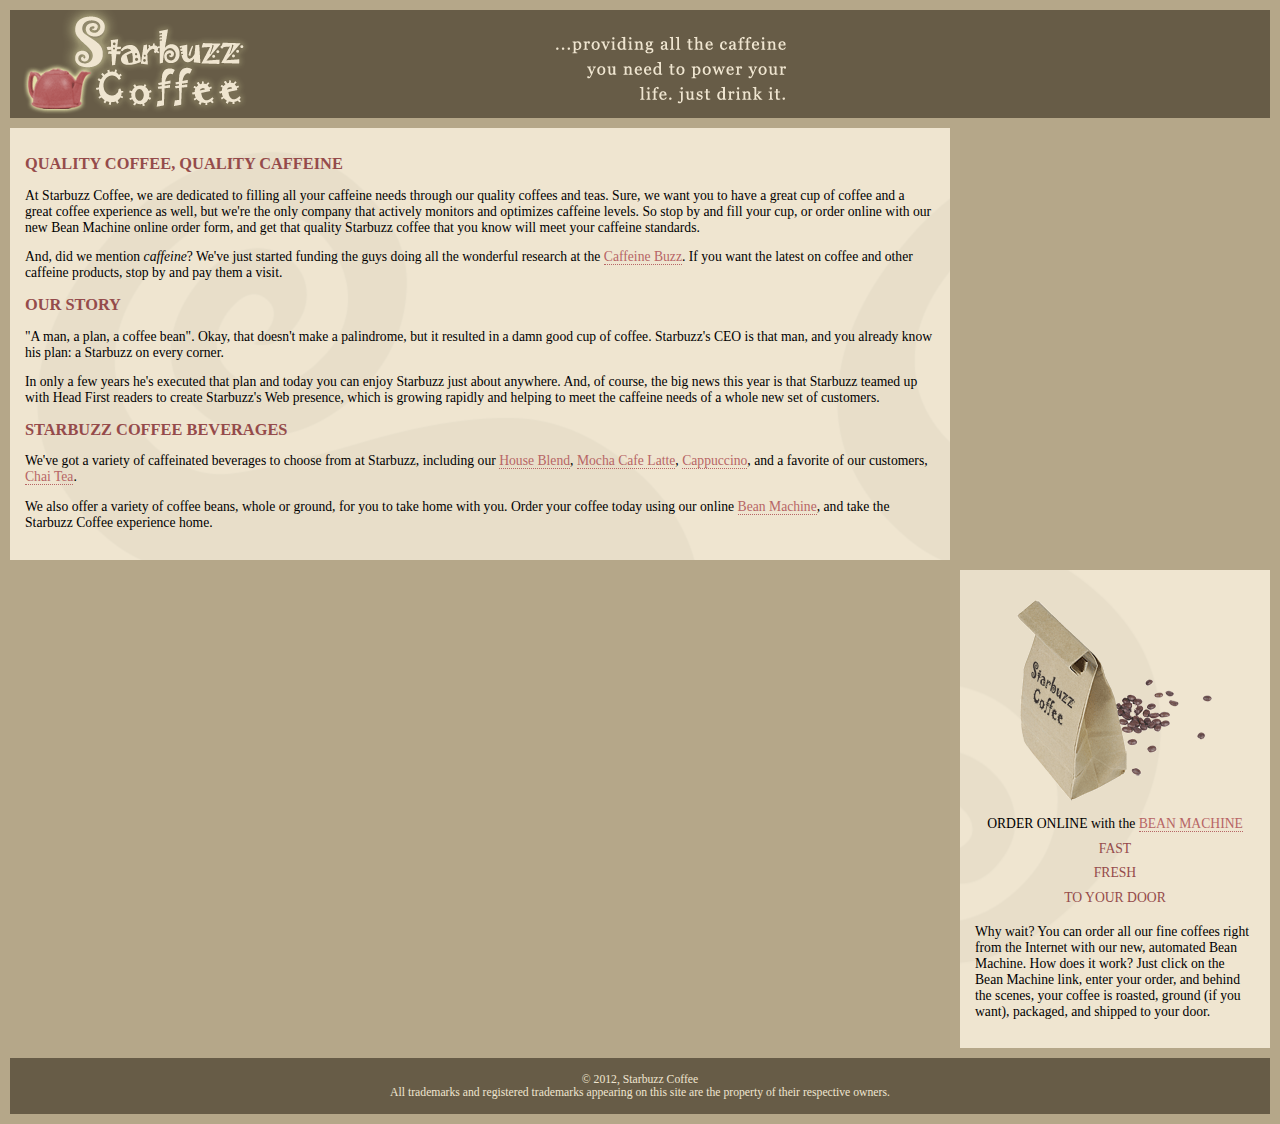
==== index.html @ 04c8e652 "新的页面" ====
<!DOCTYPE html>
<html>
  <head>
    <meta charset="utf-8">
    <title>Starbuzz Coffee</title>
    <link rel="stylesheet" type="text/css" href="starbuzz.css">
  </head> 

  <body>
    <div id="header">
      <img src="images/header.gif" alt="Starbuzz Coffee header image">
    </div>

    <div id="main">
      <h1>QUALITY COFFEE, QUALITY CAFFEINE</h1>
      <p>
        At Starbuzz Coffee, we are dedicated to filling all your  caffeine needs through our 
        quality coffees and teas. Sure, we want you to have a great cup of coffee and a great 
        coffee experience as well, but we're the only company that actively monitors and 
        optimizes caffeine levels. So stop by and fill your cup, or order online with our new Bean 
        Machine online order form, and get that quality Starbuzz coffee that you know will meet 
        your caffeine standards.
      </p>
      <p>
        And, did we mention <em>caffeine</em>? We've just started funding the guys doing all 
        the wonderful research at the <a href="http://buzz.wickedlysmart.com"
        title="Read all about caffeine on the Buzz">Caffeine Buzz</a>.
        If you want the latest on coffee and other caffeine products, 
        stop by and pay them a visit.
      </p>
      <h1>OUR STORY</h1>
      <p>
        "A man, a plan, a coffee bean". Okay, that doesn't make a palindrome, but it resulted
        in a damn good cup of coffee.  Starbuzz's CEO is that man, and you already know his 
        plan: a Starbuzz on every corner.
      </p> 
      <p>In only a few years he's executed that plan and today 
        you can enjoy Starbuzz just about anywhere.  And, of course, the big news this year 
        is that Starbuzz teamed up with Head First readers to create Starbuzz's Web presence,  
        which is growing rapidly and helping to meet the caffeine needs of a whole new set of 
        customers.  
      </p>
      <h1>STARBUZZ COFFEE BEVERAGES</h1>
      <p>
        We've got a variety of caffeinated beverages to choose
        from at Starbuzz, including our 
        <a href="beverages.html#house" title="House Blend">House Blend</a>,
        <a href="beverages.html#mocha" title="Mocha Cafe Latte">Mocha Cafe Latte</a>, 
        <a href="beverages.html#cappuccino" title="Cappuccino">Cappuccino</a>,
        and a favorite of our customers, 
        <a href="beverages.html#chai" title="Chai Tea">Chai Tea</a>.
      </p>
      <p>
        We also offer a variety of coffee beans, whole or ground, for you to
        take home with you.  Order your coffee today using our online
        <a href="form.html">Bean Machine</a>, and take
        the Starbuzz Coffee experience home.
      </p>
    </div>

    <div id="sidebar">
      <p class="beanheading">
        <img src="images/bag.gif" alt="Bean Machine bag">
        <br>
        ORDER ONLINE
        with the 
        <a href="form.html">BEAN MACHINE</a>
        <br>
        <span class="slogan">
            FAST <br>
            FRESH <br>
            TO YOUR DOOR <br>
        </span>
      </p>
      <p>
        Why wait?  You can order all our fine coffees right from the Internet with our new, 
        automated Bean Machine.  How does it work?  Just click on the Bean Machine link, 
        enter your order, and behind the scenes, your coffee is roasted, ground 
        (if you want), packaged, and shipped to your door.
      </p>
    </div>

    <div id="footer">
      &copy; 2012, Starbuzz Coffee
      <br>
      All trademarks and registered trademarks appearing on 
      this site are the property of their respective owners.
    </div>

  </body>
</html>
---- starbuzz.css ----
body { 
  background-color: #b5a789;
  font-family:      Georgia, "Times New Roman", Times, serif;
  font-size:        small;
  margin:           0px;
}

#header {
  background-color: #675c47;
  margin:           10px;
  height:           108px;
}

#main {
  background:       #efe5d0 url(images/background.gif) top left;
  font-size:        105%;
  padding:          15px;
  margin:           0px 10px 10px 10px;
  margin: 0px 330px 10px 10px;
}

#sidebar {
  background:       #efe5d0 url(images/background.gif) bottom right;
  font-size:        105%;
  padding:          15px;
  margin:           0px 10px 10px 10px;
  width: 280px;
  float: right;
}

#footer {
  background-color: #675c47;
  color:            #efe5d0;
  text-align:       center;
  padding:          15px;
  margin:           10px;
  font-size:        90%;
  clear: right;
  }

h1 {
  font-size:        120%;
  color:            #954b4b;
}

.slogan { color: #954b4b; }

.beanheading {
  text-align:       center;
  line-height:      1.8em;
}

a:link {
  color:            #b76666;
  text-decoration:  none;
  border-bottom:    thin dotted #b76666;
}
a:visited {
  color:            #675c47;
  text-decoration:  none;
  border-bottom:    thin dotted #675c47;
}
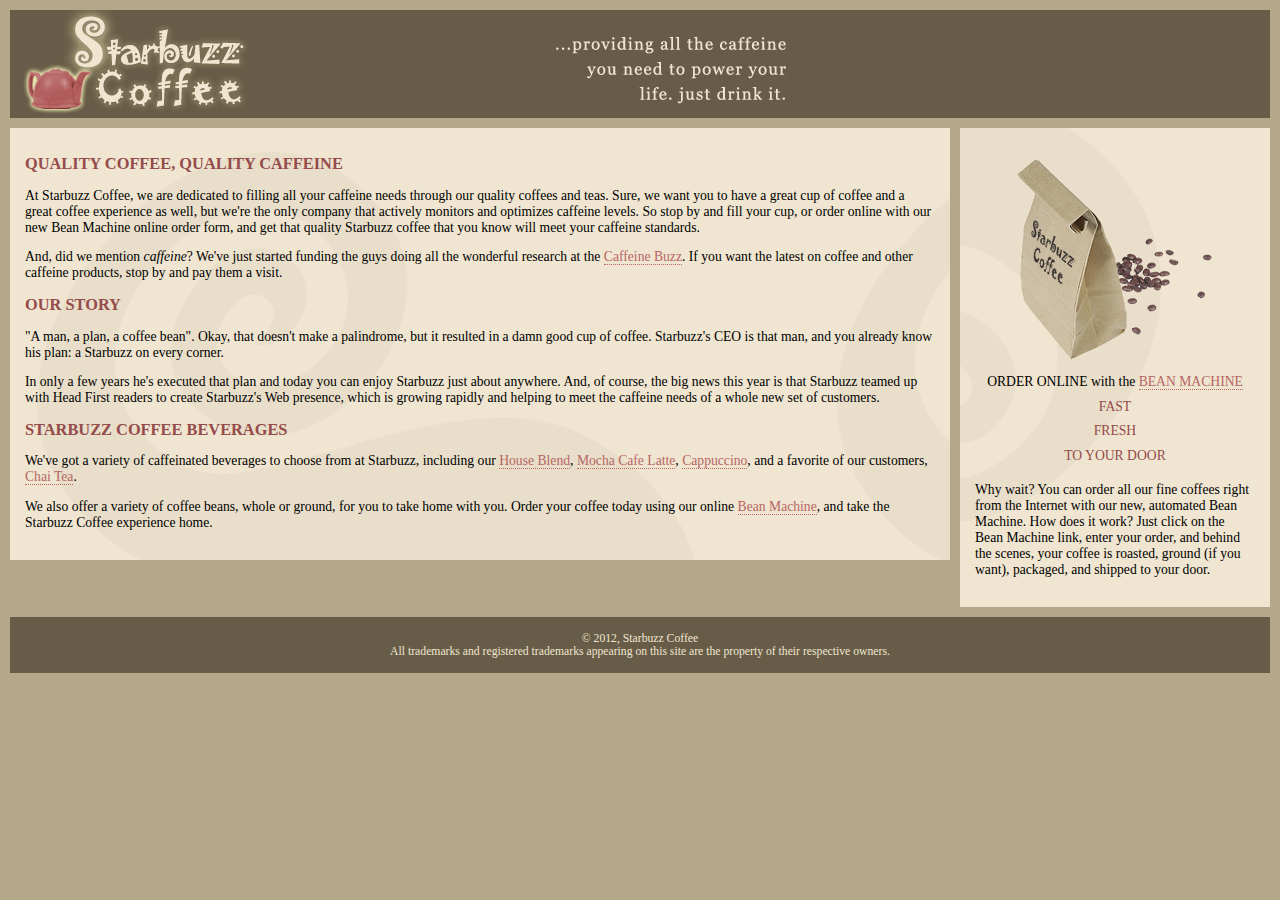
==== commit 711bcbc7: "边框移动到页眉下面" ====
--- a/index.html
+++ b/index.html
@@ -7,9 +7,33 @@
   </head> 
 
   <body>
+
     <div id="header">
+
       <img src="images/header.gif" alt="Starbuzz Coffee header image">
+
     </div>
+    <div id="sidebar">
+        <p class="beanheading">
+          <img src="images/bag.gif" alt="Bean Machine bag">
+          <br>
+          ORDER ONLINE
+          with the 
+          <a href="form.html">BEAN MACHINE</a>
+          <br>
+          <span class="slogan">
+              FAST <br>
+              FRESH <br>
+              TO YOUR DOOR <br>
+          </span>
+        </p>
+        <p>
+          Why wait?  You can order all our fine coffees right from the Internet with our new, 
+          automated Bean Machine.  How does it work?  Just click on the Bean Machine link, 
+          enter your order, and behind the scenes, your coffee is roasted, ground 
+          (if you want), packaged, and shipped to your door.
+        </p>
+      </div>
 
     <div id="main">
       <h1>QUALITY COFFEE, QUALITY CAFFEINE</h1>
@@ -58,28 +82,8 @@
       </p>
     </div>
 
-    <div id="sidebar">
-      <p class="beanheading">
-        <img src="images/bag.gif" alt="Bean Machine bag">
-        <br>
-        ORDER ONLINE
-        with the 
-        <a href="form.html">BEAN MACHINE</a>
-        <br>
-        <span class="slogan">
-            FAST <br>
-            FRESH <br>
-            TO YOUR DOOR <br>
-        </span>
-      </p>
-      <p>
-        Why wait?  You can order all our fine coffees right from the Internet with our new, 
-        automated Bean Machine.  How does it work?  Just click on the Bean Machine link, 
-        enter your order, and behind the scenes, your coffee is roasted, ground 
-        (if you want), packaged, and shipped to your door.
-      </p>
-    </div>
-
+    
+   
     <div id="footer">
       &copy; 2012, Starbuzz Coffee
       <br>
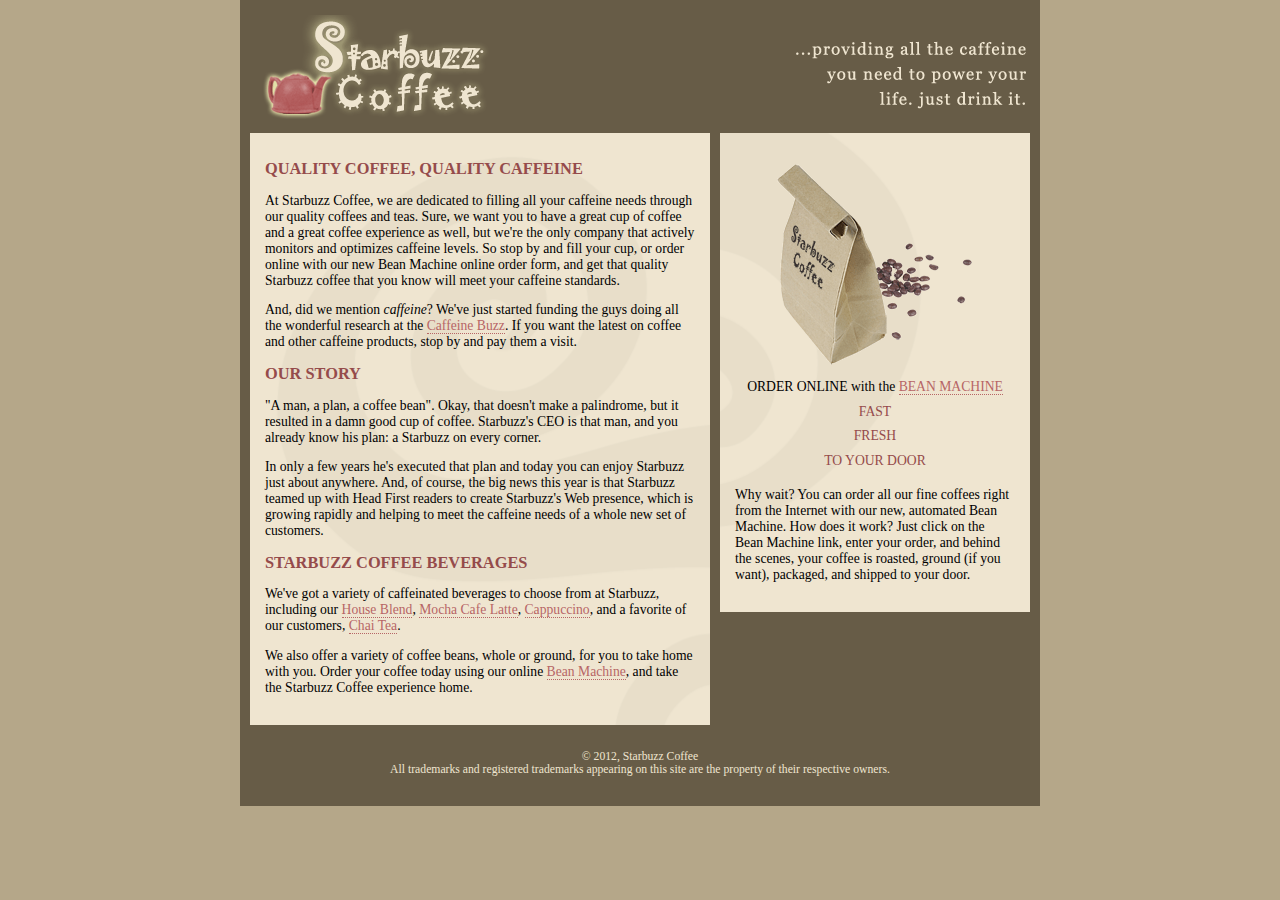
==== commit e4ed03a3: "冻结测试" ====
--- a/index.html
+++ b/index.html
@@ -7,9 +7,8 @@
   </head> 
 
   <body>
-
+    <div id="allcontent">
     <div id="header">
-
       <img src="images/header.gif" alt="Starbuzz Coffee header image">
 
     </div>
@@ -33,6 +32,7 @@
           enter your order, and behind the scenes, your coffee is roasted, ground 
           (if you want), packaged, and shipped to your door.
         </p>
+      
       </div>
 
     <div id="main">
@@ -90,7 +90,7 @@
       All trademarks and registered trademarks appearing on 
       this site are the property of their respective owners.
     </div>
-
+  </div>
   </body>
 </html>
 
--- a/starbuzz.css
+++ b/starbuzz.css
@@ -60,3 +60,11 @@
   text-decoration:  none;
   border-bottom:    thin dotted #675c47;
 }
+#allcontent{
+  width: 800px;
+  padding-top: 5px;
+  padding-bottom: 5px;
+  background-color: #675c47;
+  margin-left: auto;
+  margin: auto;
+}
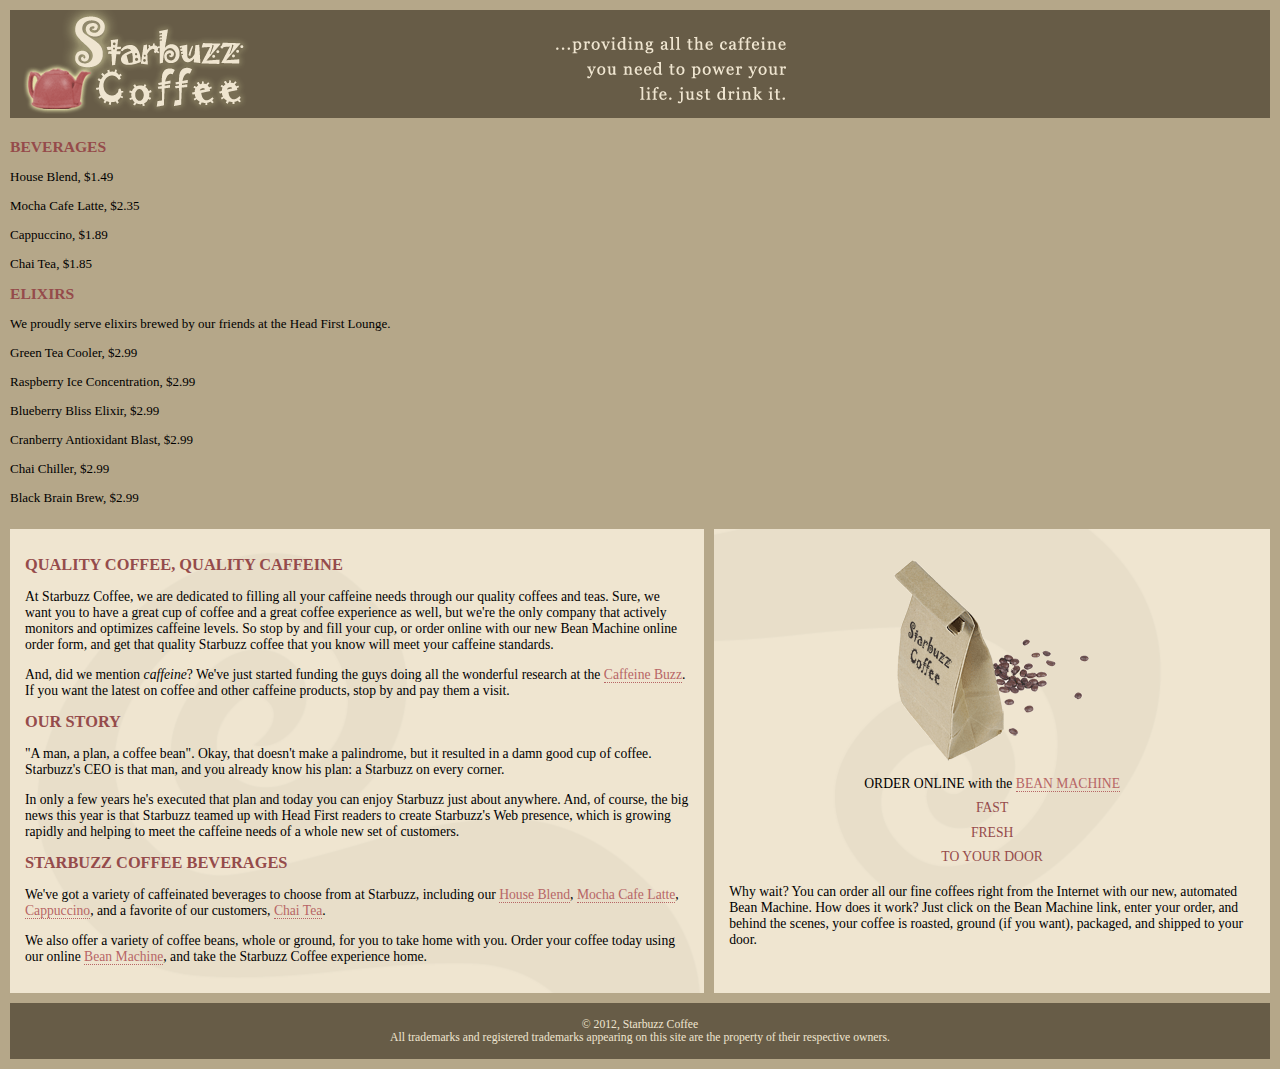
==== commit dfa753dd: "jian ju" ====
--- a/index.html
+++ b/index.html
@@ -7,34 +7,32 @@
   </head> 
 
   <body>
-    <div id="allcontent">
+ 
     <div id="header">
       <img src="images/header.gif" alt="Starbuzz Coffee header image">
+    </div>
 
-    </div>
-    <div id="sidebar">
-        <p class="beanheading">
-          <img src="images/bag.gif" alt="Bean Machine bag">
-          <br>
-          ORDER ONLINE
-          with the 
-          <a href="form.html">BEAN MACHINE</a>
-          <br>
-          <span class="slogan">
-              FAST <br>
-              FRESH <br>
-              TO YOUR DOOR <br>
-          </span>
-        </p>
-        <p>
-          Why wait?  You can order all our fine coffees right from the Internet with our new, 
-          automated Bean Machine.  How does it work?  Just click on the Bean Machine link, 
-          enter your order, and behind the scenes, your coffee is roasted, ground 
-          (if you want), packaged, and shipped to your door.
-        </p>
-      
-      </div>
-
+ 
+    <div id="drinks">
+    <div id="tableContainer">
+    <div id="tableRow">
+            <h1>BEVERAGES</h1>
+              <p>House Blend, $1.49</p>
+              <p>Mocha Cafe Latte, $2.35</p>
+              <p>Cappuccino, $1.89</p>
+              <p>Chai Tea, $1.85</p>
+            <h1>ELIXIRS</h1>
+              <p>
+                We proudly serve elixirs brewed by our friends
+                at the Head First Lounge.
+              </p>
+              <p>Green Tea Cooler, $2.99</p>
+              <p>Raspberry Ice Concentration, $2.99</p>
+              <p>Blueberry Bliss Elixir, $2.99</p>
+              <p>Cranberry Antioxidant Blast, $2.99</p>
+              <p>Chai Chiller, $2.99</p>
+              <p>Black Brain Brew, $2.99</p>
+          </div>
     <div id="main">
       <h1>QUALITY COFFEE, QUALITY CAFFEINE</h1>
       <p>
@@ -45,6 +43,7 @@
         Machine online order form, and get that quality Starbuzz coffee that you know will meet 
         your caffeine standards.
       </p>
+     
       <p>
         And, did we mention <em>caffeine</em>? We've just started funding the guys doing all 
         the wonderful research at the <a href="http://buzz.wickedlysmart.com"
@@ -64,8 +63,11 @@
         which is growing rapidly and helping to meet the caffeine needs of a whole new set of 
         customers.  
       </p>
+    
+     
       <h1>STARBUZZ COFFEE BEVERAGES</h1>
       <p>
+       
         We've got a variety of caffeinated beverages to choose
         from at Starbuzz, including our 
         <a href="beverages.html#house" title="House Blend">House Blend</a>,
@@ -81,15 +83,36 @@
         the Starbuzz Coffee experience home.
       </p>
     </div>
+      <div id="sidebar">
+          <p class="beanheading">
+            <img src="images/bag.gif" alt="Bean Machine bag">
+            <br>
+            ORDER ONLINE
+            with the 
+            <a href="form.html">BEAN MACHINE</a>
+            <br>
+            <span class="slogan">
+                FAST <br>
+                FRESH <br>
+                TO YOUR DOOR <br>
+            </span>
+    
+          </p>
+          <p>
+            Why wait?  You can order all our fine coffees right from the Internet with our new, 
+            automated Bean Machine.  How does it work?  Just click on the Bean Machine link, 
+            enter your order, and behind the scenes, your coffee is roasted, ground 
+            (if you want), packaged, and shipped to your door.
+          </p>
+    </div>
+     </div>
+    </div>
 
-    
-   
     <div id="footer">
       &copy; 2012, Starbuzz Coffee
       <br>
       All trademarks and registered trademarks appearing on 
       this site are the property of their respective owners.
-    </div>
   </div>
   </body>
 </html>
--- a/starbuzz.css
+++ b/starbuzz.css
@@ -7,25 +7,25 @@
 
 #header {
   background-color: #675c47;
-  margin:           10px;
+  margin:           10px 10px 0px 10px;
   height:           108px;
 }
 
 #main {
+  display: table-cell;
   background:       #efe5d0 url(images/background.gif) top left;
   font-size:        105%;
   padding:          15px;
-  margin:           0px 10px 10px 10px;
-  margin: 0px 330px 10px 10px;
+  vertical-align: top;
 }
 
 #sidebar {
+  display: table-cell;
   background:       #efe5d0 url(images/background.gif) bottom right;
   font-size:        105%;
   padding:          15px;
-  margin:           0px 10px 10px 10px;
-  width: 280px;
-  float: right;
+  vertical-align: top;
+   
 }
 
 #footer {
@@ -33,10 +33,9 @@
   color:            #efe5d0;
   text-align:       center;
   padding:          15px;
-  margin:           10px;
+  margin:           0px 10px 10px 10px;
   font-size:        90%;
-  clear: right;
-  }
+}
 
 h1 {
   font-size:        120%;
@@ -60,11 +59,25 @@
   text-decoration:  none;
   border-bottom:    thin dotted #675c47;
 }
-#allcontent{
-  width: 800px;
-  padding-top: 5px;
-  padding-bottom: 5px;
-  background-color: #675c47;
-  margin-left: auto;
-  margin: auto;
+div#tableContainer{
+  display: table;
+ 
 }
+div#tableRow{
+  display: table-row;
+}
+#tableContainer{
+  display: table;
+  border-spacing: 10px;
+}
+#tableRow{
+  display: table-row;
+}
+#diinks{
+  display: table-cell;
+  background-color: #efe5d0;
+  width: 20px;
+  padding: 15px;
+  vertical-align: top;
+
+}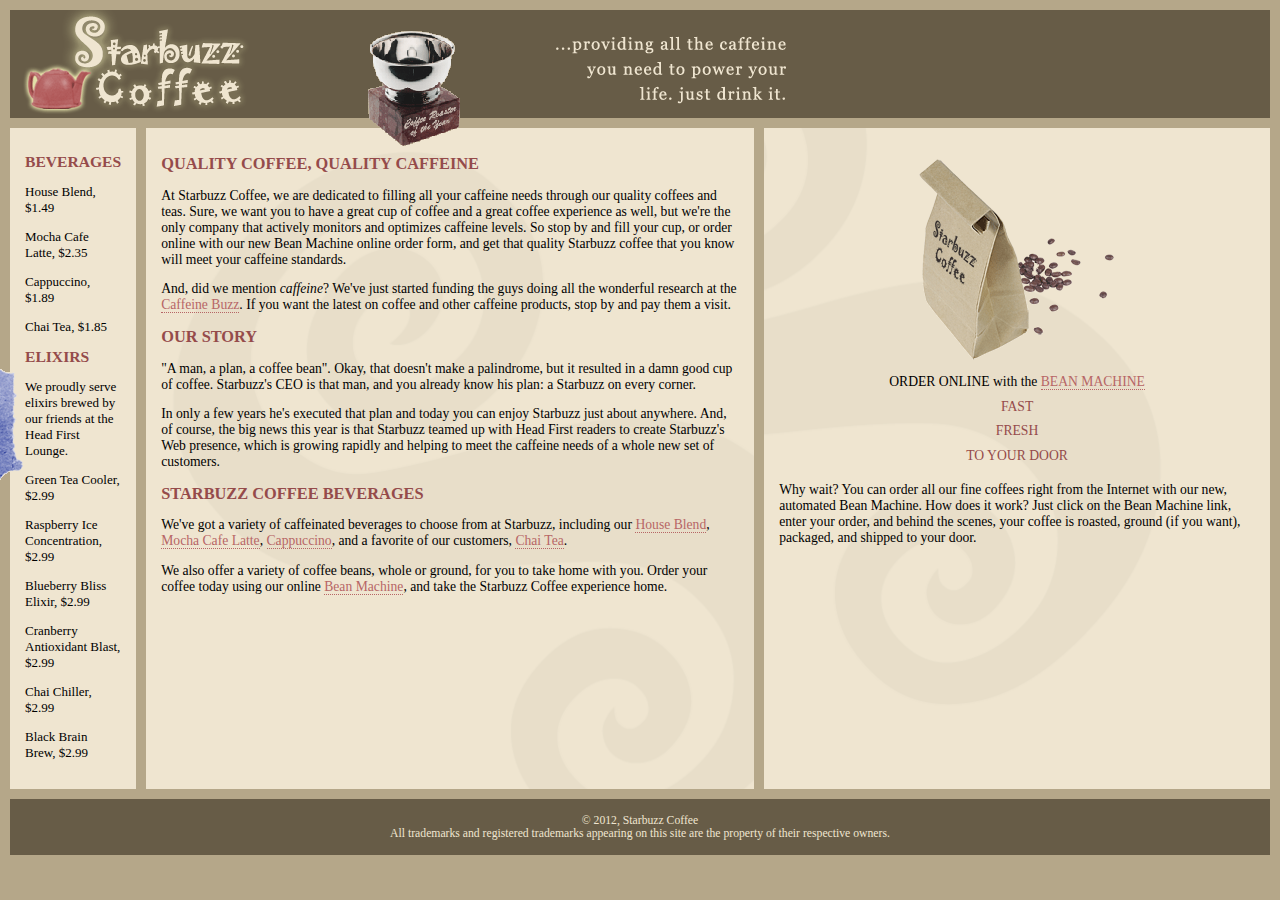
==== commit e2af859f: "增加了奖杯" ====
--- a/index.html
+++ b/index.html
@@ -7,15 +7,23 @@
   </head> 
 
   <body>
- 
-    <div id="header">
+    
+ <award>
+   <img src="images/award.gif"
+   alt="roasted of the year award">
+ </award>
+    <header>
       <img src="images/header.gif" alt="Starbuzz Coffee header image">
-    </div>
+    </header>
+   <coupon>
+      <a herf="freecoffee.html" title="Click here to get your free coffee">
+        <img src="images/ticket.gif" alt="Starbuzz coupon ticket">
+      </a>
+   </coupon>
 
- 
-    <div id="drinks">
-    <div id="tableContainer">
-    <div id="tableRow">
+  <tableContainer>
+      <tableRow>
+    <drinks>
             <h1>BEVERAGES</h1>
               <p>House Blend, $1.49</p>
               <p>Mocha Cafe Latte, $2.35</p>
@@ -32,8 +40,8 @@
               <p>Cranberry Antioxidant Blast, $2.99</p>
               <p>Chai Chiller, $2.99</p>
               <p>Black Brain Brew, $2.99</p>
-          </div>
-    <div id="main">
+    </drinks>
+    <main>
       <h1>QUALITY COFFEE, QUALITY CAFFEINE</h1>
       <p>
         At Starbuzz Coffee, we are dedicated to filling all your  caffeine needs through our 
@@ -82,8 +90,8 @@
         <a href="form.html">Bean Machine</a>, and take
         the Starbuzz Coffee experience home.
       </p>
-    </div>
-      <div id="sidebar">
+    </main>
+      <sidebar>
           <p class="beanheading">
             <img src="images/bag.gif" alt="Bean Machine bag">
             <br>
@@ -104,16 +112,16 @@
             enter your order, and behind the scenes, your coffee is roasted, ground 
             (if you want), packaged, and shipped to your door.
           </p>
-    </div>
-     </div>
-    </div>
+      </sidebar>
+      </tableRow>
+  </tableContainer>
 
-    <div id="footer">
+  <footer>
       &copy; 2012, Starbuzz Coffee
       <br>
       All trademarks and registered trademarks appearing on 
       this site are the property of their respective owners.
-  </div>
+  </footer>
   </body>
 </html>
 
--- a/starbuzz.css
+++ b/starbuzz.css
@@ -5,13 +5,13 @@
   margin:           0px;
 }
 
-#header {
+header {
   background-color: #675c47;
   margin:           10px 10px 0px 10px;
   height:           108px;
 }
 
-#main {
+main {
   display: table-cell;
   background:       #efe5d0 url(images/background.gif) top left;
   font-size:        105%;
@@ -19,7 +19,7 @@
   vertical-align: top;
 }
 
-#sidebar {
+sidebar {
   display: table-cell;
   background:       #efe5d0 url(images/background.gif) bottom right;
   font-size:        105%;
@@ -28,7 +28,7 @@
    
 }
 
-#footer {
+footer {
   background-color: #675c47;
   color:            #efe5d0;
   text-align:       center;
@@ -66,18 +66,44 @@
 div#tableRow{
   display: table-row;
 }
-#tableContainer{
+tableContainer{
   display: table;
   border-spacing: 10px;
 }
-#tableRow{
+tableRow{
   display: table-row;
 }
-#diinks{
+drinks{
   display: table-cell;
   background-color: #efe5d0;
   width: 20px;
   padding: 15px;
   vertical-align: top;
+}
+image{
+  float: right;
+  display: inline-block;
+  background-image: url("images/header.gif");
+  background-position: -400px 108px;
+  width: 400px;
+  height: 108px;
+}
 
+award{
+  position: absolute;
+  top: 30px;
+  left: 365px;
+}
+coupon{
+  position: fixed;
+  top: 350px;
+  left:-250px;
+}
+coupon a,img{
+  border: none;
+}
+coupon:hover{
+  position: fixed;
+  top: 350px;
+  left: 0px;
 }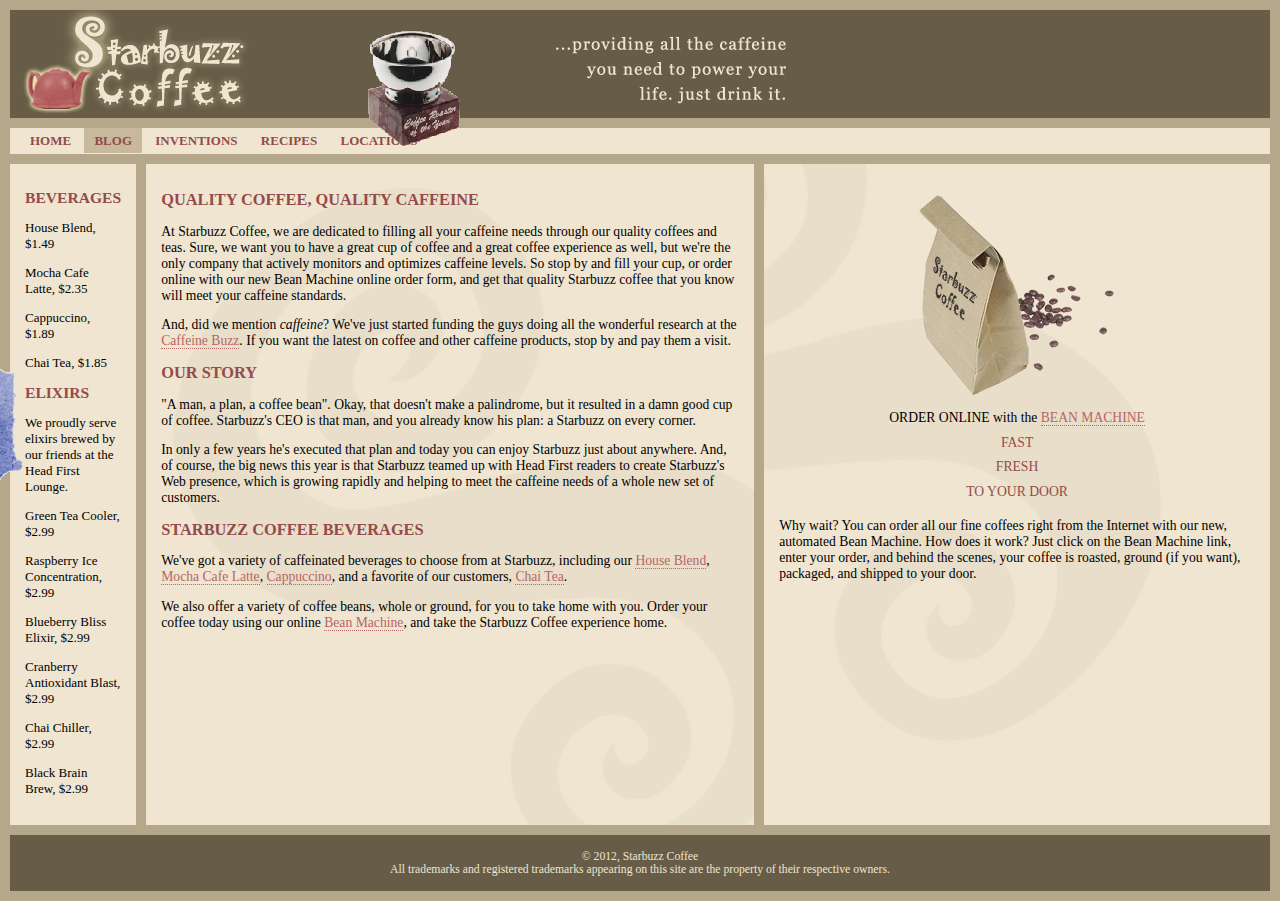
==== commit d903a1bb: "增加了导航" ====
--- a/index.html
+++ b/index.html
@@ -7,7 +7,6 @@
   </head> 
 
   <body>
-    
  <award>
    <img src="images/award.gif"
    alt="roasted of the year award">
@@ -18,9 +17,18 @@
    <coupon>
       <a herf="freecoffee.html" title="Click here to get your free coffee">
         <img src="images/ticket.gif" alt="Starbuzz coupon ticket">
-      </a>
    </coupon>
+  </a>
 
+  <nav>
+  <ul>
+  <li><a href="index.html">HOME</a></li>
+  <li class="selected"><a href="blog.html">BLOG</a></li>
+  <li><a href="">INVENTIONS</a></li>
+  <li><a href="">RECIPES</a></li>
+  <li><a href="">LOCATIONS</a></li>
+  </ul> 
+</nav>
   <tableContainer>
       <tableRow>
     <drinks>
--- a/starbuzz.css
+++ b/starbuzz.css
@@ -98,6 +98,7 @@
   position: fixed;
   top: 350px;
   left:-250px;
+  transition: 0.5s;
 }
 coupon a,img{
   border: none;
@@ -105,5 +106,27 @@
 coupon:hover{
   position: fixed;
   top: 350px;
-  left: 0px;
+  transform: translate(250px);
+}
+nav ul{
+  background-color: #efe5d0;
+  margin: 10px 10px 0px 10px;
+  list-style-type: none;
+  padding: 5px 0px 5px 0px;
+}
+nav ul li{
+  display: inline;
+  padding: 5px 10px 5px 10px;
+}
+nav ul li a:link,nav ul li a:visited{
+  color: #954b4b;
+  border-bottom: none;
+  font-weight: bold;
+}
+nav ul li.selected{
+  background-color: #c8b99c;
+}
+nav{
+  background-color: #efe5d0;
+  margin: 10px 10px 0px 10px;
 }